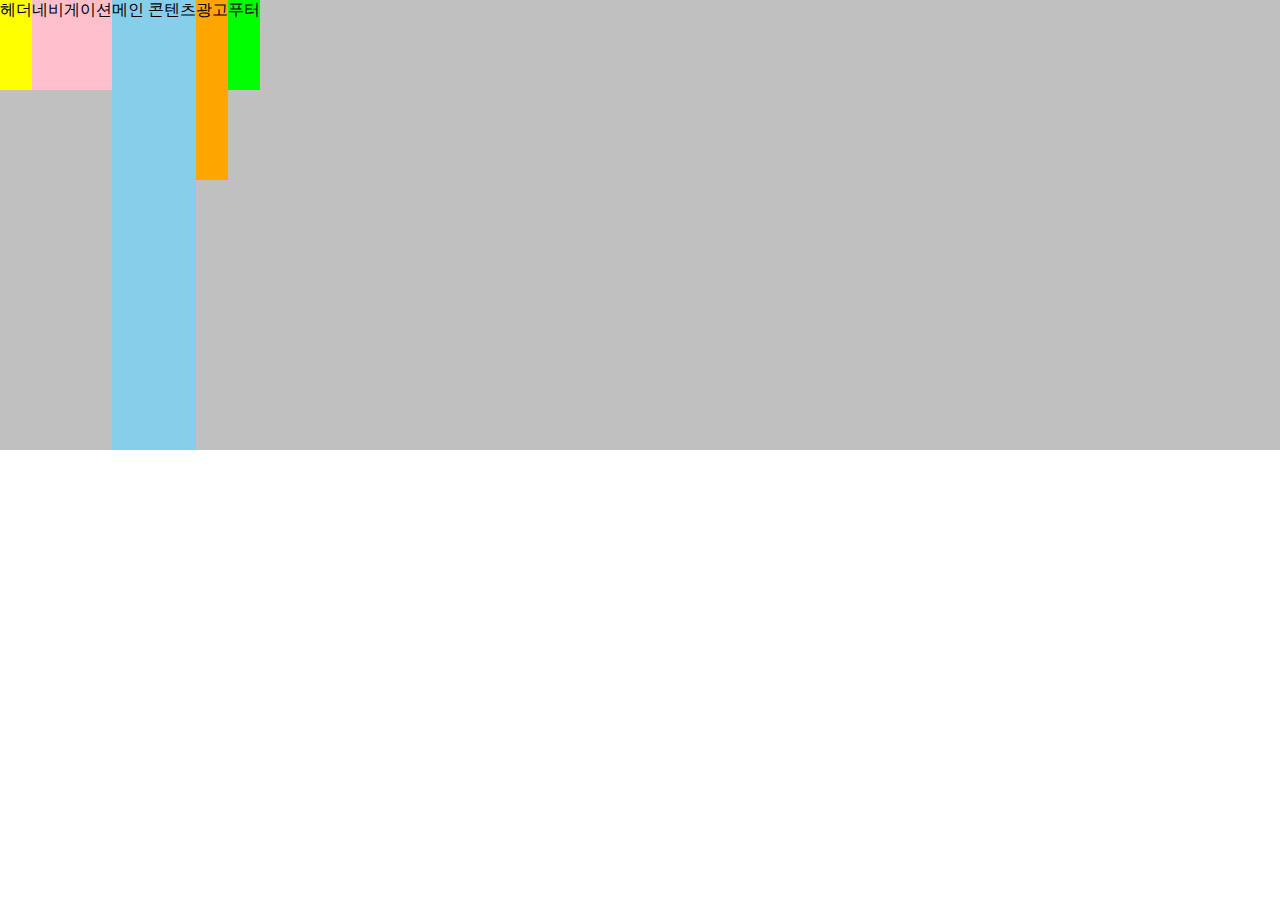
==== media-query.html @ fc25b6f8 "RWD Example" ====
<!DOCTYPE html>
<html lang="ko-KR">
<head>
  <meta charset="UTF-8">
  <title>Document</title>
  <link rel="stylesheet" href="css/media-query.css">
</head>
<body>
  <div class="container">
    <header class="header">헤더</header>
    <nav class="navigation">네비게이션</nav>
    <main class="main-content">메인 콘텐츠</main>
    <aside class="ad">광고</aside>
    <footer class="footer">푸터</footer>
  </div> 
</body>
</html>
---- css/media-query.css ----
@charset "utf-8";

/* 모든 디바이스 */
* {
  margin: 0;
  padding: 0;
  list-style: none;
  font-size: 1em;
  font-weight: 400;
}

/* 컨테이너 */
.container {
  background: silver;
  display: flex;
  flex-flow: wrap;
  /*단축 표기법*/
}

/* 헤더 */
.header {
  background: yellow;
  height: 10vh;
}

/* 네비게이션 */
.navigation {
  background: pink;
  height: 10vh;
}

/* 메인 콘텐츠 */
.main-content {
  background: skyblue;
  height: 50vh;
}

/* 광고 */
.ad {
  background: orange;
  height: 20vh;
}

/* 푸터 */
.footer {
  background: lime;
  height: 10vh;
}

/* 모바일 스타일 */
@media screen and (max-width: 799px) {

  /* 헤더 */
  .header {
    flex: 1 1 100%;
    order: -1;
  }

  /* 네비게이션 */
  .navigation {
    order: -1;
    flex: 1 1 100%;
  }

  /* 메인 콘텐츠 */
  .main-content {
    height: 50vh;
    flex: 1 1 100%
  }

  /* 광고 */
  .ad {
    order: -1;
    flex: 1 1 100%;
  }

  /* 푸터 */
  .footer {
    height: 10vh;
    flex: 1 1 100%;
  }
}

/* 테블릿 스타일 */
@media screen and (min-width: 50em) {

  /* 컨테이너 */
  .container {}

  /* 메인 콘텐츠 */
  .main-content {}

  /* 광고 */
  .ad {}
}

/* 랩탑 스타일 */
@media screen and (min-width: 64em) {

  /* 컨테이너 */
  .container {}

  /* 메인 콘텐츠 */
  .main-content {}

  /* 광고 */
  .ad {}
}

/* 와이드스크린 스타일 */
@media screen and (min-width: 100em) {

  /* 컨테이너 */
  .container {}

  /* 메인 콘텐츠 */
  .main-content {}

  /* 광고 */
  .ad {}
}
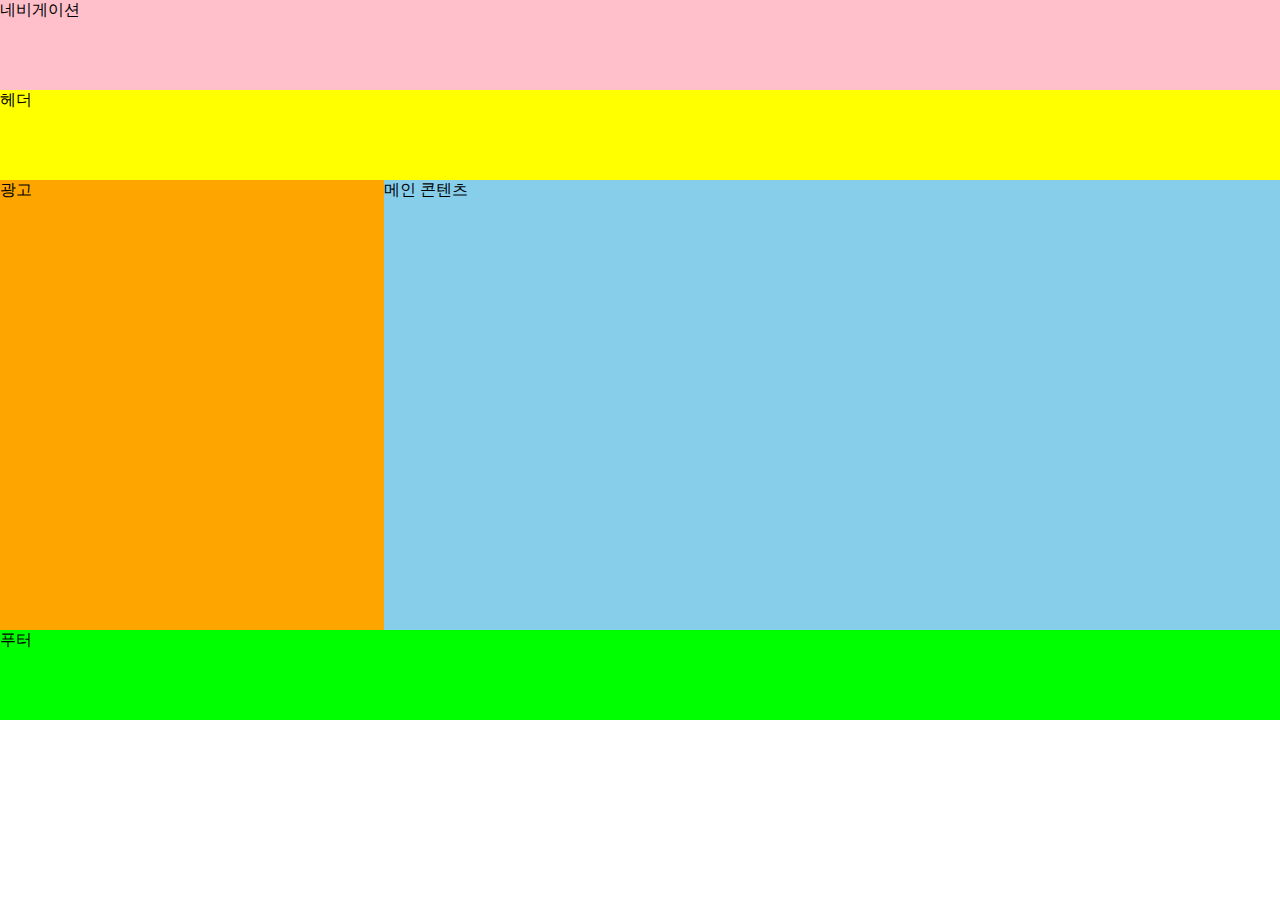
==== commit 86bc400c: "Viewport META태그 추가" ====
--- a/media-query.html
+++ b/media-query.html
@@ -2,6 +2,7 @@
 <html lang="ko-KR">
 <head>
   <meta charset="UTF-8">
+  <meta name="viewport" content="width=device-width, initial-scale=1.0">
   <title>Document</title>
   <link rel="stylesheet" href="css/media-query.css">
 </head>
--- a/css/media-query.css
+++ b/css/media-query.css
@@ -9,113 +9,153 @@
   font-weight: 400;
 }
 
-/* 컨테이너 */
+/* All 컨테이너 */
 .container {
   background: silver;
   display: flex;
-  flex-flow: wrap;
+  flex-wrap: wrap;
+  flex-direction: row;
+  /* flex-flow: wrap; */
   /*단축 표기법*/
 }
 
-/* 헤더 */
+/* All 헤더 */
 .header {
   background: yellow;
   height: 10vh;
+  flex: 1 1 100%;
 }
 
-/* 네비게이션 */
+/* All 네비게이션 */
 .navigation {
   background: pink;
   height: 10vh;
+  flex: 1 1 100%;
 }
 
-/* 메인 콘텐츠 */
+/* All 메인 콘텐츠 */
 .main-content {
   background: skyblue;
   height: 50vh;
-}
+  flex: 1 1 100%
+} /* 높이를 지정할때 height : calc(100vh - 200px)과 같은식으로 전체공간을 차지하게 만들 수 있음. */
 
-/* 광고 */
+/* All 광고 */
 .ad {
   background: orange;
   height: 20vh;
+  flex: 1 1 100%;
 }
 
-/* 푸터 */
+/* All 푸터 */
 .footer {
   background: lime;
   height: 10vh;
+  flex: 1 1 100%;
 }
 
-/* 모바일 스타일 */
-@media screen and (max-width: 799px) {
+.header, .navigation, .ad{
+  order: -1;
+}
 
-  /* 헤더 */
+/* 테블릿 스타일 */
+@media screen and (min-width: 50em) {
+
+  /* Tablet 헤더 */
   .header {
-    flex: 1 1 100%;
+    flex: 1 1 70%;
     order: -1;
   }
 
-  /* 네비게이션 */
+  /* Tablet 네비게이션 */
   .navigation {
     order: -1;
-    flex: 1 1 100%;
+    flex: 1 1 30%;
   }
 
-  /* 메인 콘텐츠 */
+  /* Tablet 메인 콘텐츠 */
   .main-content {
     height: 50vh;
     flex: 1 1 100%
   }
 
-  /* 광고 */
+  /* Tablet 광고 */
   .ad {
     order: -1;
     flex: 1 1 100%;
   }
 
-  /* 푸터 */
+  /* Tablet 푸터 */
   .footer {
     height: 10vh;
     flex: 1 1 100%;
   }
 }
 
-/* 테블릿 스타일 */
-@media screen and (min-width: 50em) {
-
-  /* 컨테이너 */
-  .container {}
-
-  /* 메인 콘텐츠 */
-  .main-content {}
-
-  /* 광고 */
-  .ad {}
-}
-
 /* 랩탑 스타일 */
 @media screen and (min-width: 64em) {
 
-  /* 컨테이너 */
-  .container {}
+  /* Labtop 헤더 */
+  .header {
+    flex: 1 1 100%;
+    order: -1;
+  }
 
-  /* 메인 콘텐츠 */
-  .main-content {}
+  /* Labtop 네비게이션 */
+  .navigation {
+    flex: 1 1 100%;
+    order: -2;
+  }
 
-  /* 광고 */
-  .ad {}
+  /* Labtop 메인 콘텐츠 */
+  .main-content {
+    flex: 1 1 70%;
+  }
+
+  /* Labtop 광고 */
+  .ad {
+    flex: 1 1 30%;
+    order: -1;
+    height: 50vh;
+  }
+
+  /* Labtop 푸터 */
+  .footer {
+    flex: 1 1 100%;
+  }
 }
 
 /* 와이드스크린 스타일 */
 @media screen and (min-width: 100em) {
 
-  /* 컨테이너 */
-  .container {}
+  /* Wide 헤더 */
+  .header {
+    flex: 1 1 100%;
+    order: -2;
+  }
 
-  /* 메인 콘텐츠 */
-  .main-content {}
+  /* Wide 네비게이션 */
+  .navigation {
+    flex: 1 1 30%;
+    order: -2;
+    height: 50vh;
+  }
 
-  /* 광고 */
-  .ad {}
+  /* Wide 메인 콘텐츠 */
+  .main-content {
+    flex: 1 1 50%;
+    order:-1;
+  }
+
+  /* Wide 광고 */
+  .ad {
+    flex: 1 1 20%;
+    order: -1;
+    height: 50vh;
+  }
+
+  /* Wide 푸터 */
+  .footer {
+    flex: 1 1 100%;
+  }
 }